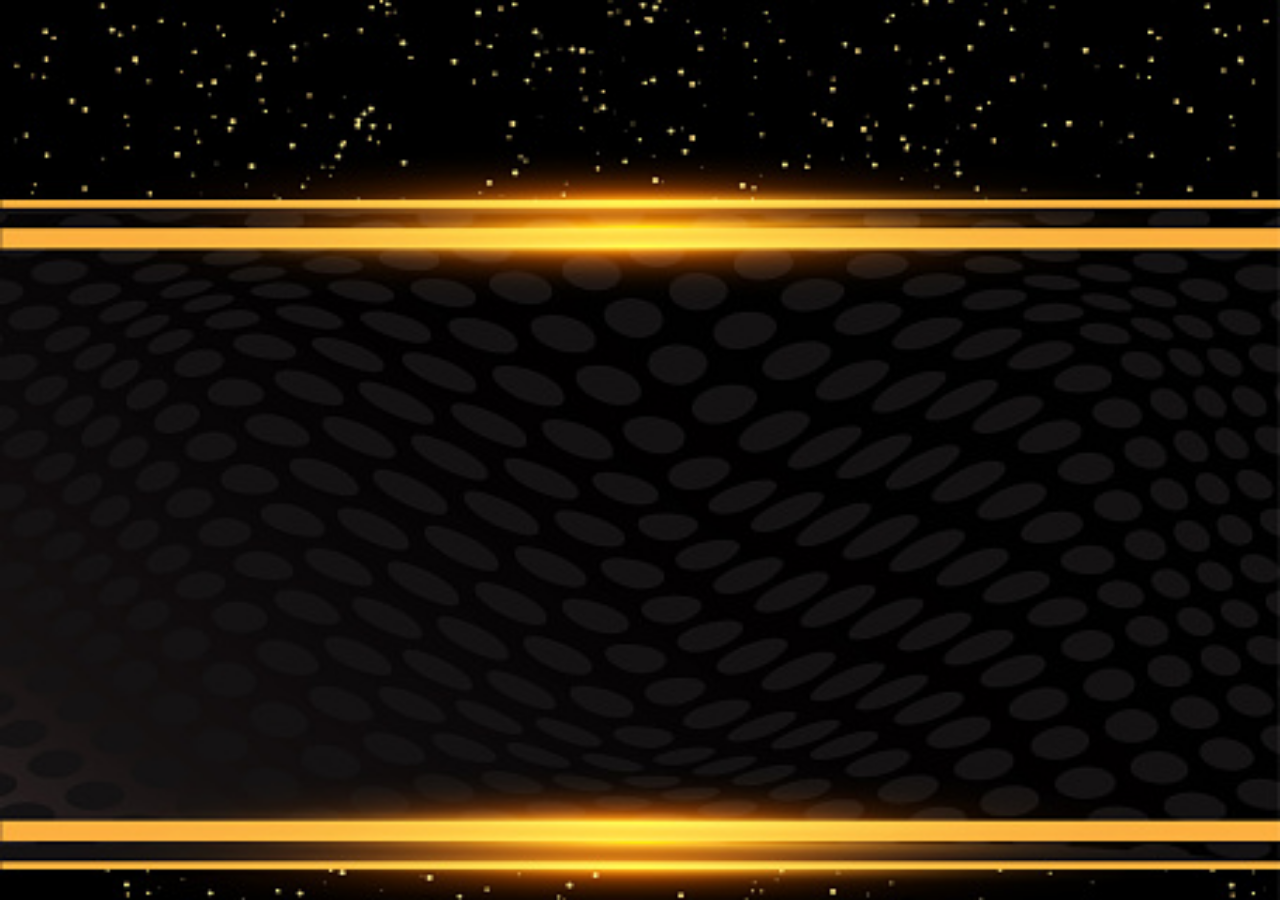
==== cadastro.html @ f38c60e2 "pagina cadastro" ====
<!doctype html>
<html lang="pt-BR">

<head>
  <!-- Required meta tags -->
  <meta charset="utf-8">
  <meta name="viewport" content="width=device-width, initial-scale=1, shrink-to-fit=no">

  <!-- Bootstrap CSS -->
  <link rel="stylesheet" href="https://cdn.jsdelivr.net/npm/bootstrap@4.6.1/dist/css/bootstrap.min.css"
    integrity="sha384-zCbKRCUGaJDkqS1kPbPd7TveP5iyJE0EjAuZQTgFLD2ylzuqKfdKlfG/eSrtxUkn" crossorigin="anonymous">
  <link rel="stylesheet" href="estilo.css">

  <title>Cadastre-se</title>
</head>

<body>
  <div class="areaCadastro">
    
  </div>


  
  


  <script src="https://cdn.jsdelivr.net/npm/jquery@3.5.1/dist/jquery.slim.min.js"
    integrity="sha384-DfXdz2htPH0lsSSs5nCTpuj/zy4C+OGpamoFVy38MVBnE+IbbVYUew+OrCXaRkfj"
    crossorigin="anonymous"></script>
  <script src="https://cdn.jsdelivr.net/npm/bootstrap@4.6.1/dist/js/bootstrap.bundle.min.js"
    integrity="sha384-fQybjgWLrvvRgtW6bFlB7jaZrFsaBXjsOMm/tB9LTS58ONXgqbR9W8oWht/amnpF"
    crossorigin="anonymous"></script>


</body>

</html>
---- estilo.css ----
body{
    background-image: url(imagens/fundo1.jpg);
    background-repeat: no-repeat;
    background-size:cover;
    
}
#topMenu{
    display: flex;
    background-image: linear-gradient(gold, black);
}

#topMenu li{
    color: rgb(160, 7, 7);
    text-decoration: none;
    display: block;
    padding: 15px;
    
}
#topMenu li a{
    color: #ece800;
    display: block;
    line-height: 30px;
    padding: 0 30px;
    text-decoration: none;
    font-family:Impact, Haettenschweiler, 'Arial Narrow Bold', sans-serif;
    font-size: 20px;
    
}
#topMenu li a:hover {
    color: black;
    background-color: #dad6d6;
    border-radius: 5px;
}
.alert{
    color: gold; 
    font-size: 30px; 
    font-family: 'Times New Roman', Times, serif;
}
.left{
    border-radius: 10px;
    box-shadow: 10px 5px 5px gold;
    float: left;
    margin: 50px;
    width: 40%;
    height: 400px;
    background-image: url(imagens/fundo2.jpg);
    background-size: cover;
    background-position: center;
    background-repeat: no-repeat;
   
}
.right{
    border-radius: 10px;
    box-shadow: 10px 5px 5px gold;
    float: right;
    text-align: center;
    font-family:'Lucida Sans', 'Lucida Sans Regular', 'Lucida Grande', 'Lucida Sans Unicode', Geneva, Verdana, sans-serif;
    font-size: 20px;
    margin: 50px;
    width: 40%;
    height: 400px;
    padding: 15px 30px;
    background-color: honeydew;
    background-position: center;
      
}
.areaNum{
    background-color: rgba(212, 206, 206, 0.24);
    margin: 50px;
    height: auto;
    padding: 25px;
    float: left;
    border-radius: 10px;
    
}

.item-cotas{
    width: 60px;
    background: rgb(3, 248, 175);
    margin: 10px;
    border-radius: 5px;
    text-align: center;
    font-size: 25px;
    font-family: Arial, Helvetica, sans-serif;
    padding: 15px;
    font-weight: bold;
    box-shadow: inset 0 0 10px 5px rgba(0, 0, 0, 0.3);
    color: rgb(255, 255, 255);
    cursor: pointer;
    float: left;
}

.ligado{
    box-shadow: 0 0 7px 6px rgba(8, 248, 7, 0.5);
    background: #08f807;
    color: #0eaf0e;
    text-shadow: 1px 1px 5px rgba(255, 255, 255, 1);

}
footer{
    
    width: 100%;
    height: 15px;
    color:gold;
    text-align: center;
    margin-bottom: 50px;
    border:black;
    float: left;
}
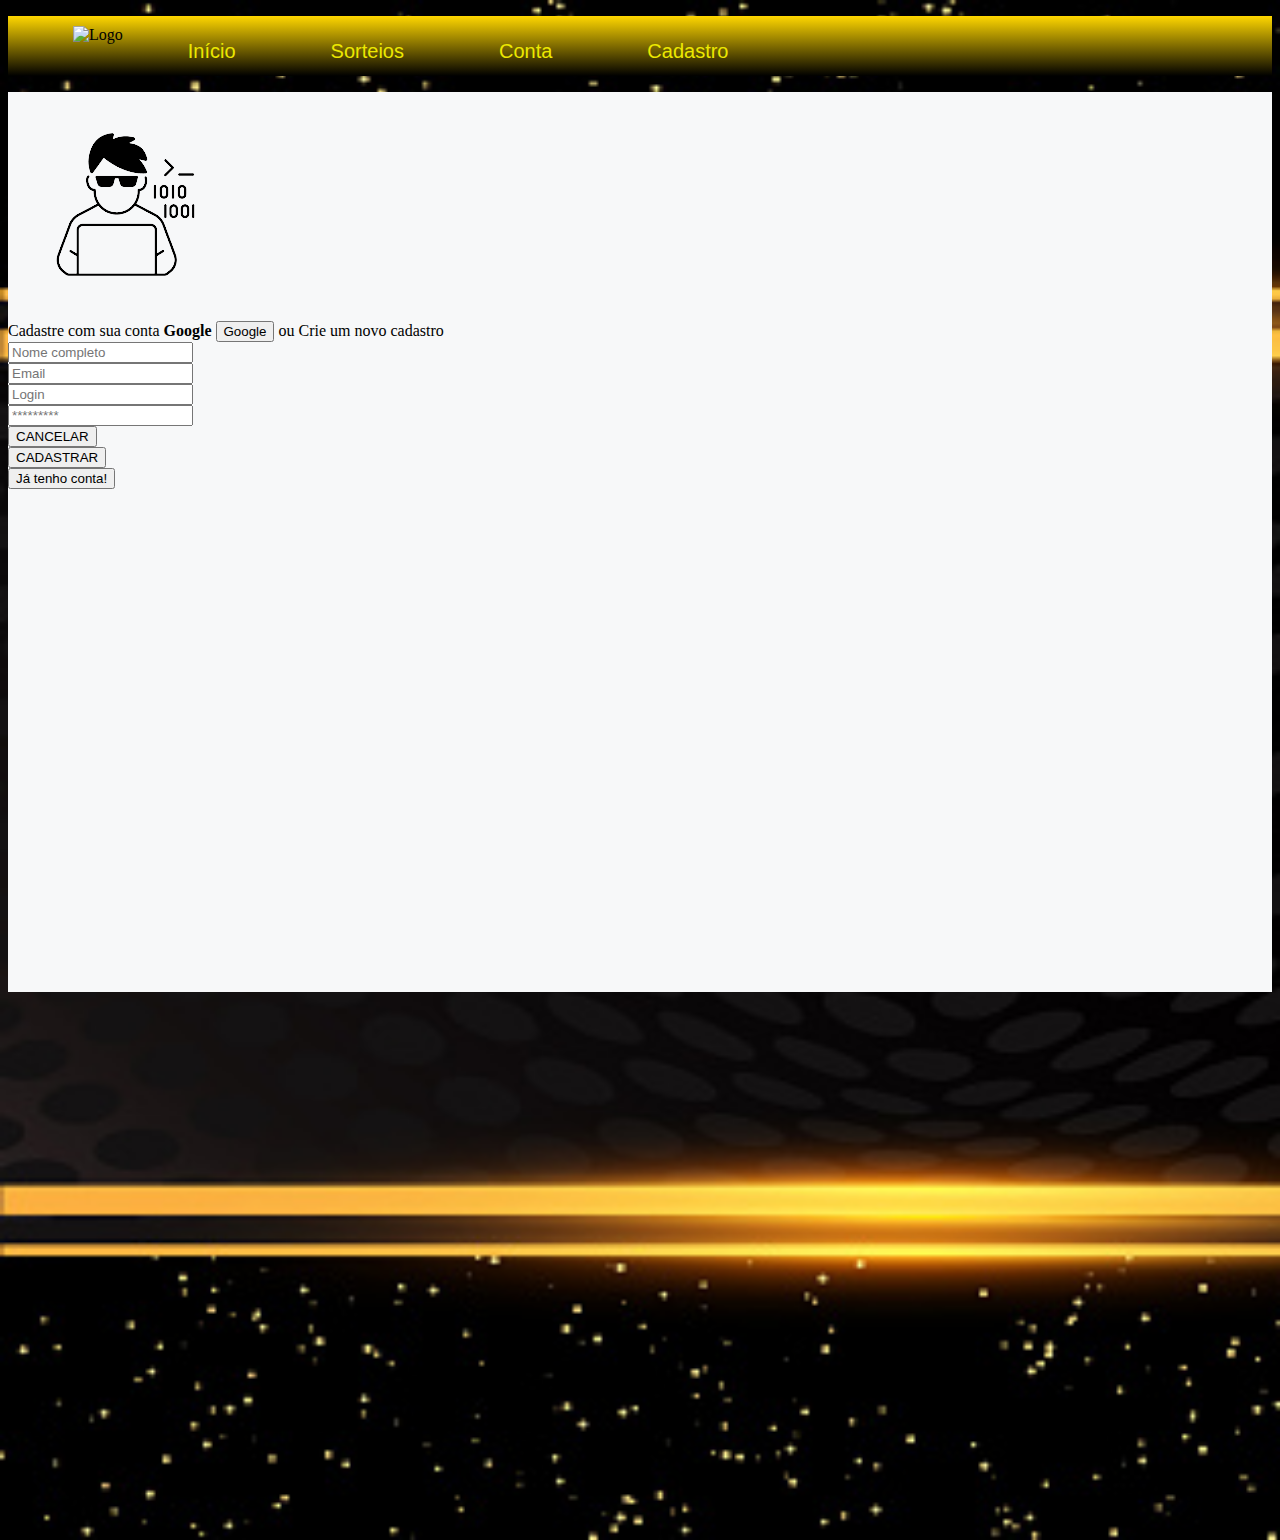
==== commit a9e30ec7: "cadastro" ====
--- a/cadastro.html
+++ b/cadastro.html
@@ -14,10 +14,58 @@
   <title>Cadastre-se</title>
 </head>
 
-<body>
-  <div class="areaCadastro">
-    
+<body class="bg-color">
+  <nav>
+    <ul id="topMenu">
+      <li><img src="imagens/favicon.ico" alt="Logo"></li>
+      <li><a href="http://127.0.0.1:5501/index.html#">Início</a></li>
+      <li><a href="#">Sorteios</a></li>
+      <li><a href="#">Conta</a></li>
+      <li><a href="http://127.0.0.1:5501/cadastro.html">Cadastro</a></li>
+    </ul>
+  </nav>
+  <div class="container-fluid h-150">
+    <div class="row form-cadastro justify-content-center">
+      <div class="col-3 align-self-center area-form border">
+        <div class="row justify-content-center mb-4">
+          <img src="imagens/icone.png" alt="icone">
+        </div>
+        <span class="samll d-block text-center">Cadastre com sua conta <b>Google</b></span>
+        <button type="button" class="btn btn-info btn-block mt-2">Google</button>
+
+        <span class="samll d-block text-center"C>ou</span>
+        <span class="samll d-block text-center">Crie um novo cadastro</span>
+
+
+        <form action="" class="action">
+          <div class="input-group mt-2">
+            <input type="text" class="form-control bg-light btn-outiline-secondary" placeholder="Nome completo">
+          </div>
+          <div class="input-group mt-2">
+            <input type="text" class="form-control bg-light btn-outiline-secondary" placeholder="Email">
+          </div>
+          <div class="input-group mt-2">
+            <input type="text" class="form-control bg-light btn-outiline-secondary" placeholder="Login">
+          </div>
+          <div class="input-group mt-2">
+            <input type="password" class="form-control bg-light btn-outiline-secondary" placeholder="*********">
+          </div>
+          <div class="row">
+            <div class="col-md-6">
+              <button type="button" class="btn btn-secondary btn-block mt-2">CANCELAR</button>
+            </div>
+            <div class="col-md-6">
+              <button type="button" class="btn btn-info btn-block mt-2">CADASTRAR</button>
+            </div>
+          </div>
+
+        </form>
+        <button  type="button"  class="btn btn-default btn-block mt-2"  >Já tenho conta!</button>
+       
+      </div>
+    </div>
   </div>
+
 
 
   
--- a/estilo.css
+++ b/estilo.css
@@ -4,22 +4,24 @@
     background-size:cover;
     
 }
+
 #topMenu{
     display: flex;
     background-image: linear-gradient(gold, black);
 }
 
 #topMenu li{
-    color: rgb(160, 7, 7);
     text-decoration: none;
-    display: block;
-    padding: 15px;
+    display: inline;
+    margin: 0 0 0 15px;
+    padding: 10px;
     
 }
 #topMenu li a{
     color: #ece800;
     display: block;
     line-height: 30px;
+    margin-top: 10px;
     padding: 0 30px;
     text-decoration: none;
     font-family:Impact, Haettenschweiler, 'Arial Narrow Bold', sans-serif;
@@ -30,6 +32,10 @@
     color: black;
     background-color: #dad6d6;
     border-radius: 5px;
+}
+.logo{
+    margin-bottom: 3px;
+    
 }
 .alert{
     color: gold; 
@@ -47,7 +53,29 @@
     background-size: cover;
     background-position: center;
     background-repeat: no-repeat;
+    text-align: center;
+    color: rgb(255, 255, 255);
+    padding: 65px;
+    font-family:Impact, Haettenschweiler, 'Arial Narrow Bold', sans-serif;
+    
    
+}
+
+.left h1, h2{
+    font-size: 85px;
+    text-shadow: 0 0 0.2em rgb(80, 56, 241), 0 0 0.2em rgb(80, 56, 241),
+    0 0 0.2em rgb(80, 56, 241);
+}
+.left h3{
+    font-size: 30px;
+    text-shadow: 0 0 0.2em rgb(80, 56, 241), 0 0 0.2em rgb(80, 56, 241),
+    0 0 0.2em rgb(80, 56, 241);
+}
+.left p{
+    font-size: 20px;
+    text-shadow: 0 0 0.2em rgb(80, 56, 241), 0 0 0.2em rgb(80, 56, 241),
+    0 0 0.2em rgb(80, 56, 241);
+
 }
 .right{
     border-radius: 10px;
@@ -106,4 +134,17 @@
     margin-bottom: 50px;
     border:black;
     float: left;
+}
+
+.bg-color{
+    background-color: #f7f8f9;
+}
+.form-cadastro{
+    height: 160vh;
+    width: auto;
+    
+}
+.area-form{
+    height: 100vh;
+    background-color: #f7f8f9;
 }